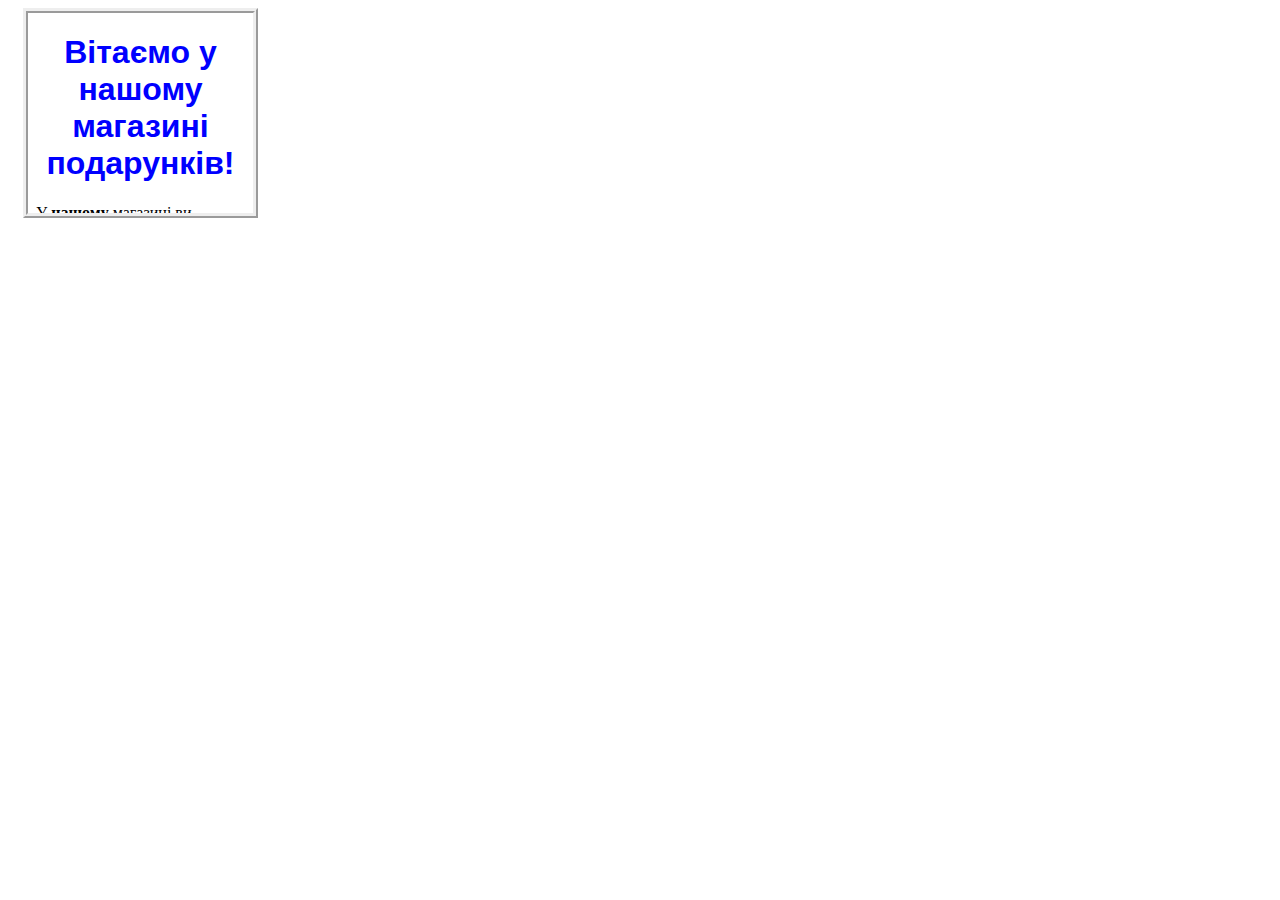
==== presentForKids.html @ 9d2c0ed8 "new changes" ====
<!DOCTYPE html>
<html lang="en">
<head>
    <meta charset="UTF-8">
    <meta name="viewport" content="width=device-width, initial-scale=1.0">
    <title>Presents for kids</title>
</head>
<body>
    <iframe src="index.html" frameborder="2" style="width:225px; height:200px;  margin-left:15px;
    border:ridge 5px"></iframe>
</body>
</html>
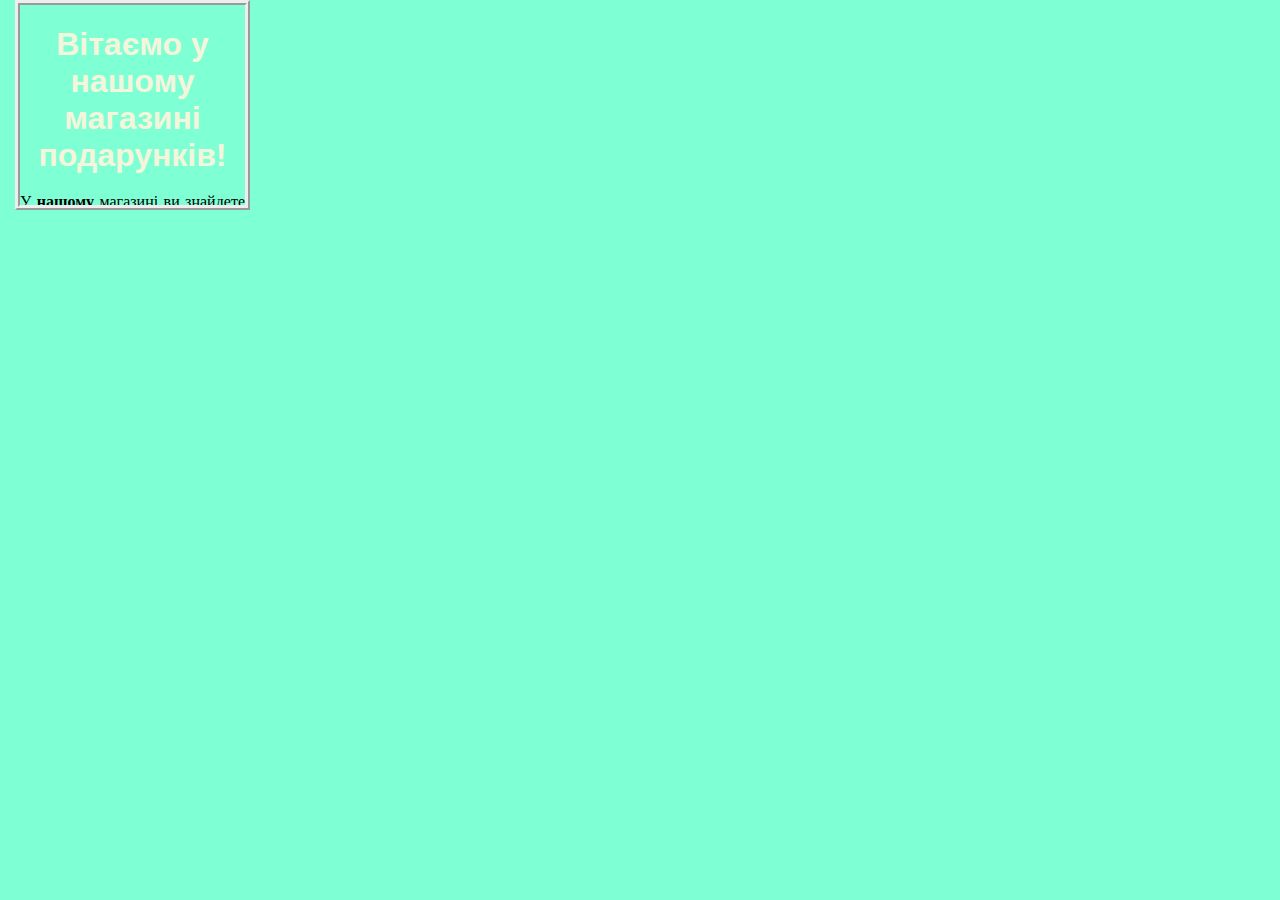
==== commit 9ca70058: "new chages" ====
--- a/presentForKids.html
+++ b/presentForKids.html
@@ -3,6 +3,7 @@
 <head>
     <meta charset="UTF-8">
     <meta name="viewport" content="width=device-width, initial-scale=1.0">
+    <link rel="stylesheet" href="main.css">
     <title>Presents for kids</title>
 </head>
 <body>
--- a/main.css
+++ b/main.css
@@ -0,0 +1,63 @@
+body{
+    background-color: aquamarine;
+    margin: 0;
+    padding: 0;
+    font-size: medium;
+}
+h1{
+    color: beige;
+}
+.text1{
+    text-align: justify;
+    line-height: 12px;
+}
+#sales{
+    font-style: oblique;
+}
+
+.listOfItems li a{
+    color: yellowgreen;
+    text-decoration: none;
+    font-size: large;
+}
+.listOfItems a:hover{
+    background-color: aliceblue;
+}
+a{
+    text-decoration: none !important;
+}
+ul{
+    color: blueviolet;
+    font-weight: bolder;
+    font-family: 'Franklin Gothic Medium', 'Arial Narrow', Arial, sans-serif;
+}
+ol{
+    color: brown;
+    font-weight: 200;
+    font-family: 'Gill Sans', 'Gill Sans MT', Calibri, 'Trebuchet MS', sans-serif;
+}
+dt{
+    color: chocolate;
+}
+dd{
+    color: cadetblue;
+}
+
+table{
+    width: 30vw;
+    height: 30vh;
+    margin-top: 5px;
+    margin-bottom: 5px;
+}
+thead{
+    background-color: aqua;
+    color: blue;
+}
+tbody{
+    font-family: 'Franklin Gothic Medium', 'Arial Narrow', Arial, sans-serif;
+    font-size: larger;
+}
+td{
+    padding-left: 5px;
+    padding-top: 2px;
+}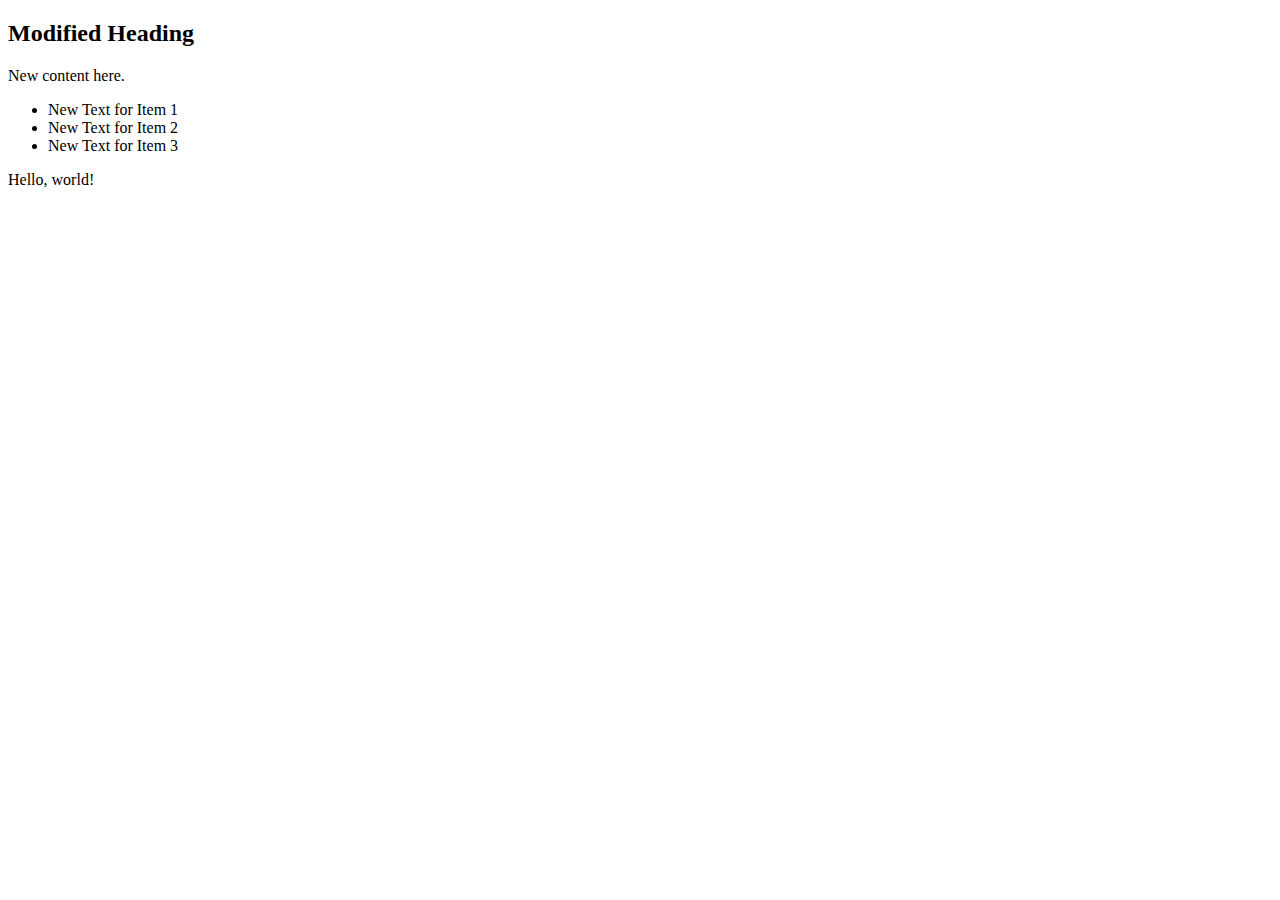
==== commit eeb8ca2c: "new changes" ====
--- a/presentForKids.html
+++ b/presentForKids.html
@@ -3,11 +3,49 @@
 <head>
     <meta charset="UTF-8">
     <meta name="viewport" content="width=device-width, initial-scale=1.0">
-    <link rel="stylesheet" href="main.css">
-    <title>Presents for kids</title>
+    <title>DOM-маніпуляція з JavaScript</title>
 </head>
 <body>
-    <iframe src="index.html" frameborder="2" style="width:225px; height:200px;  margin-left:15px;
-    border:ridge 5px"></iframe>
+
+    <div id="content">
+        <h2>Hello, world!</h2>
+        <p>This is a paragraph inside the div.</p>
+    </div>
+
+    <ul class="list">
+        <li>Item 1</li>
+        <li>Item 2</li>
+        <li>Item 3</li>
+    </ul>
+
+    <div id="example">
+        <p id="paragraph">Hello, <span>world!</span></p>
+    </div>
+
+    <script>
+        // Використання методу getElementById для отримання елементу з id 'content'
+        const contentDiv = document.getElementById('content');
+
+        // Зміна вмісту елементу 'content' за допомогою innerHTML
+        contentDiv.innerHTML = '<h2>Modified Heading</h2><p>New content here.</p>';
+
+        // Використання методу querySelectorAll для вибору всіх елементів li в списку ul.list
+        const listItems = document.querySelectorAll('ul.list li');
+
+        // Зміна текстового вмісту кожного елементу li в списку за допомогою textContent
+        listItems.forEach(item => {
+            item.textContent = `New Text for ${item.textContent}`;
+        });
+
+        // Отримання елементу за допомогою getElementById
+        const paragraph = document.getElementById('paragraph');
+
+        // Використання властивостей DOM-вузлів для виводу інформації про елемент
+        console.log('innerHTML:', paragraph.innerHTML);
+        console.log('outerHTML:', paragraph.outerHTML);
+        console.log('nodeValue/data:', paragraph.firstChild.nodeValue); // або paragraph.firstChild.data
+        console.log('textContent:', paragraph.textContent);
+    </script>
+
 </body>
-</html>+</html>
